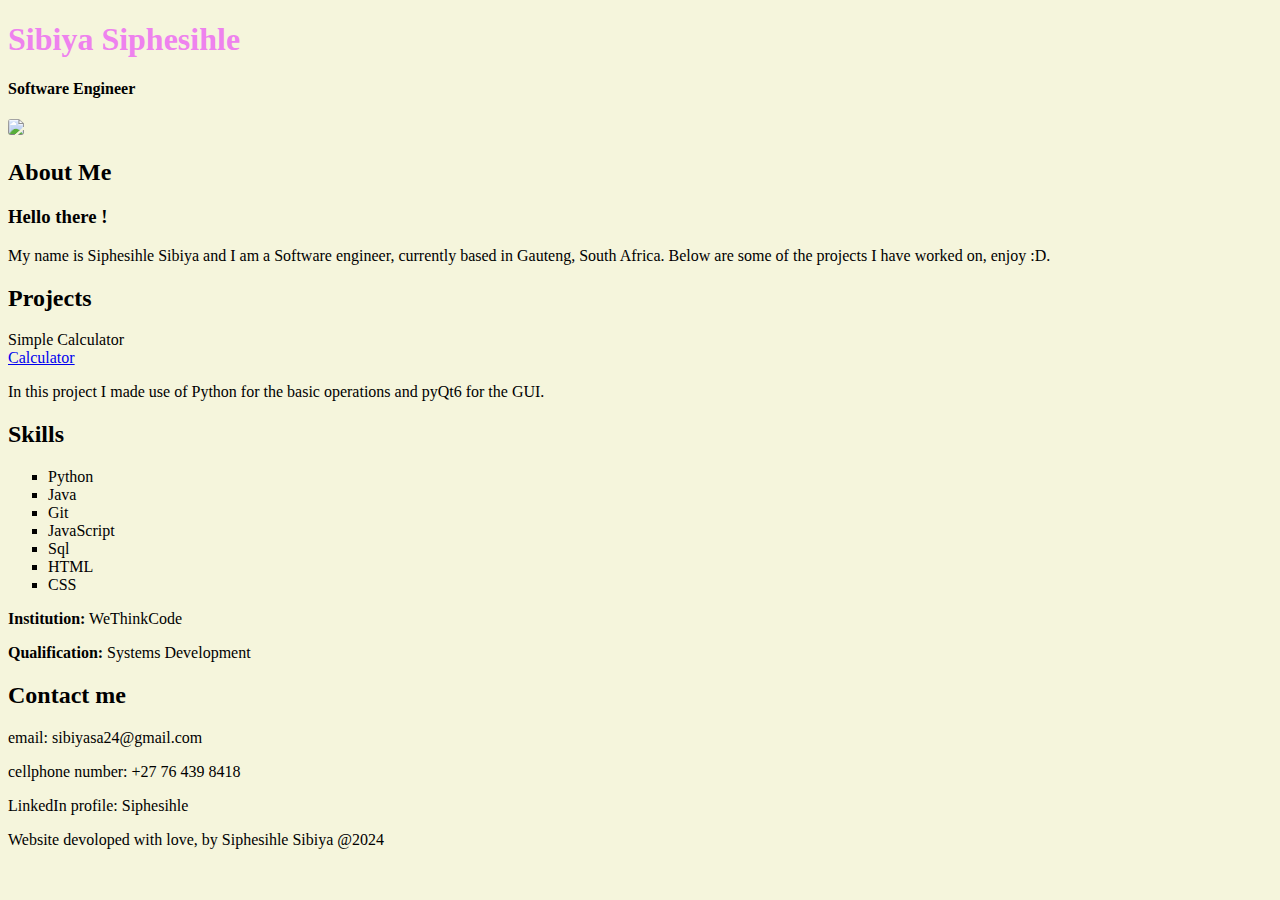
==== index.html @ ca616fb2 "Add files via upload" ====
<!DOCTYPE html>
<html lang="en">
<head>
    <meta charset="UTF-8">
    <meta name="viewport" content="width=device-width, initial-scale=1.0">
    <title>Portfolio website</title>
    <link rel="stylesheet" href="styles.css">

</head>
<body>
    <h1>Sibiya Siphesihle</h1>

    <h4 class="se">Software Engineer</h4>
    <div class="info-section">
        <div>
            <img src="media/headshot.jpg">
        </div>
    
        <div class = 'About-me' >
            <h2>About Me</h2>
            <h3>Hello there !</h3>
            <p class="intro">My name is Siphesihle Sibiya and I am a Software engineer, currently based in Gauteng, South Africa. Below are some of the projects I have worked on, enjoy :D.</p>

        </div>
    </div>


    <h2>Projects</h2>
    <div>Simple Calculator</div>
    <a href="https://github.com/Annie24-ux/Calculator_.git" target="_blank">Calculator</a>
    <p>In this project I made use of Python for the basic operations and pyQt6 for the GUI.</p>

    
    


    <div id="Skills">
        <h2>Skills</h2>
        <ul>
            <li>Python</li>
            <li>Java</li>
            <li>Git</li>
            <li>JavaScript</li>
            <li>Sql</li>
            <li>HTML</li>
            <li>CSS</li>
        </ul>

    </div>
    <div id="Education">
        <p><strong>Institution:</strong> WeThinkCode</p>
        <p><strong>Qualification:</strong> Systems Development</p>

    </div>

    <h2>Contact me</h2>
    <p>email: sibiyasa24@gmail.com</p>
    <p>cellphone number: +27 76 439 8418</p>
    <p>LinkedIn profile: <a href="https://www.linkedin.com/feed/" target="_blank"></a> Siphesihle</a></p>

    <footer>Website devoloped with love, by Siphesihle Sibiya @2024</footer>
    
</body>
</html>
---- styles.css ----
body{
    background-color: beige;
}
h1{
    color: violet;
    position: center;
}

li{
    list-style-type: square;

}

.intro{
    justify-content: center;
}

.se{
    justify-content: center;
}

img{
    border-radius: 3px;
    position: center;
}

.info-section{
    position: relative;
    display: inline;
    justify-content: space-around;
    
}

footer{
    justify-content: center;
}
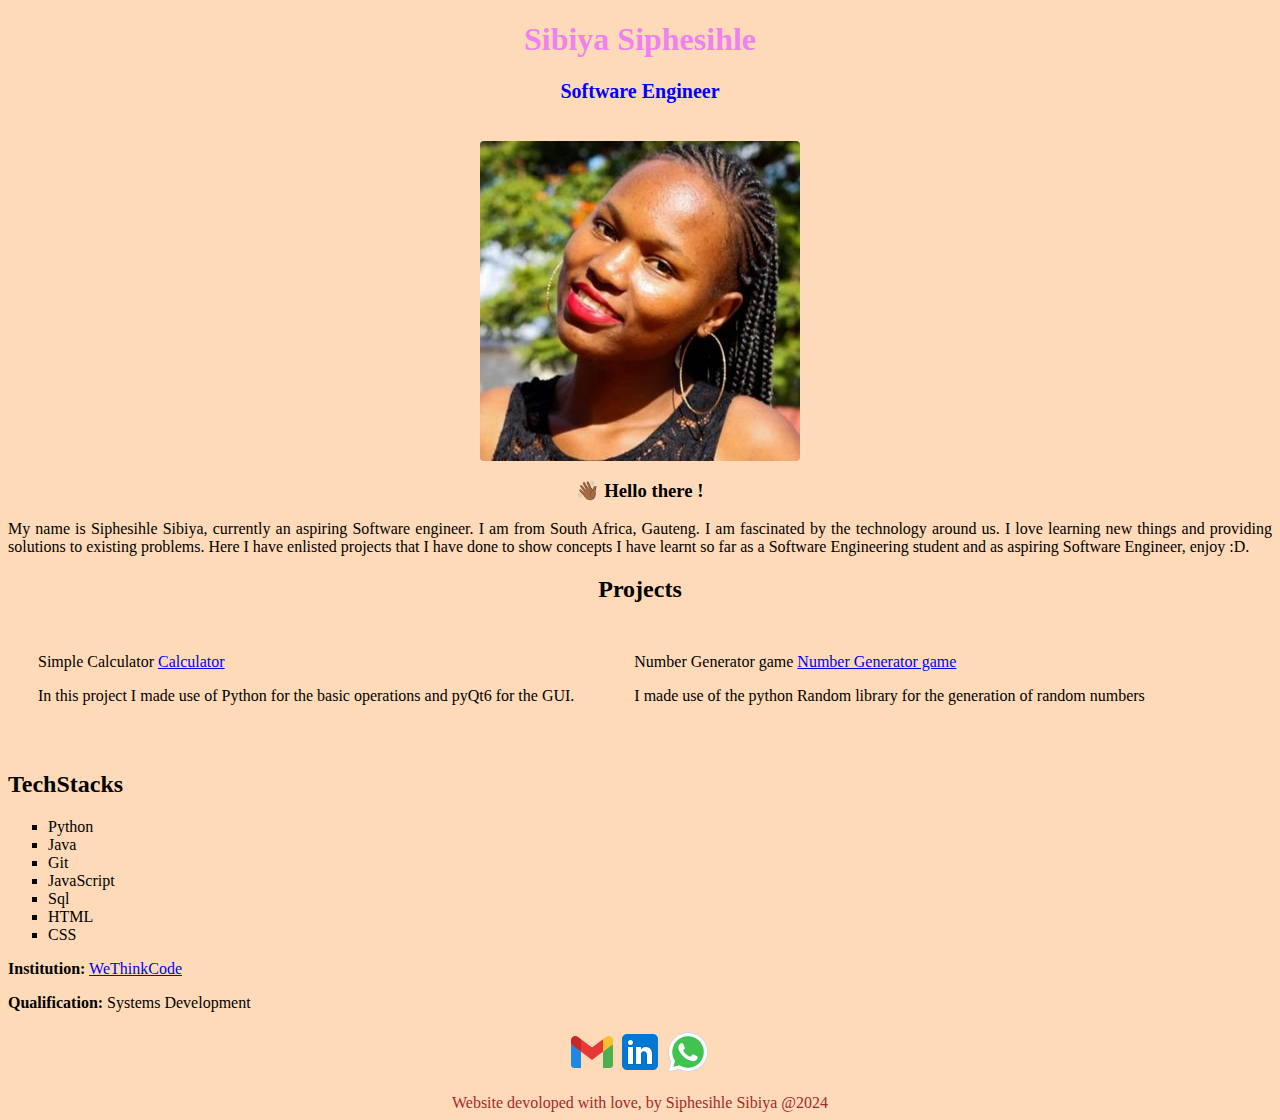
==== commit 6624a73b: "Website html & css has been implemented." ====
--- a/index.html
+++ b/index.html
@@ -4,38 +4,51 @@
     <meta charset="UTF-8">
     <meta name="viewport" content="width=device-width, initial-scale=1.0">
     <title>Portfolio website</title>
+    <link rel="icon" type="image/x-icon" href="/media/favicon.ico">
+
     <link rel="stylesheet" href="styles.css">
 
 </head>
 <body>
     <h1>Sibiya Siphesihle</h1>
 
-    <h4 class="se">Software Engineer</h4>
-    <div class="info-section">
-        <div>
-            <img src="media/headshot.jpg">
+    <h3 class="se">Software Engineer</h3>
+    
+    <br>
+    <section>
+
+        <img src="media/headshot.jpg" alt="profile-pucture">
+
+    <h3 id="wavy-hand">👋🏾 Hello there !</h3>
+
+    <p class="intro">
+        My name is Siphesihle Sibiya, currently an aspiring Software engineer. I am from South Africa, Gauteng.
+        I am fascinated by the technology around us. I love learning new things and providing solutions to 
+        existing problems. Here I have enlisted projects that I have done to show concepts I have learnt so 
+        far as a Software Engineering student and as aspiring Software Engineer, enjoy :D.</p>
+       
+    </section>
+    
+
+    <h2 class="projects-done">Projects</h2>
+
+    <div class="projects">
+        <div id="project1">Simple Calculator
+            <a href="https://github.com/Annie24-ux/Calculator_.git" target="_blank">Calculator</a>
+            <p>In this project I made use of Python for the basic operations and pyQt6 for the GUI.</p>
         </div>
-    
-        <div class = 'About-me' >
-            <h2>About Me</h2>
-            <h3>Hello there !</h3>
-            <p class="intro">My name is Siphesihle Sibiya and I am a Software engineer, currently based in Gauteng, South Africa. Below are some of the projects I have worked on, enjoy :D.</p>
-
+        <div id="project2">Number Generator game
+            <a href="https://github.com/Annie24-ux/Number_guess_game.git" target="_blank">Number Generator game</a>
+            <p>I made use of the python Random library for the generation of random numbers</p>
         </div>
+   
     </div>
 
 
-    <h2>Projects</h2>
-    <div>Simple Calculator</div>
-    <a href="https://github.com/Annie24-ux/Calculator_.git" target="_blank">Calculator</a>
-    <p>In this project I made use of Python for the basic operations and pyQt6 for the GUI.</p>
-
-    
-    
-
+        
 
     <div id="Skills">
-        <h2>Skills</h2>
+        <h2>TechStacks</h2>
         <ul>
             <li>Python</li>
             <li>Java</li>
@@ -48,15 +61,31 @@
 
     </div>
     <div id="Education">
-        <p><strong>Institution:</strong> WeThinkCode</p>
+        <p><strong>Institution:</strong> <a href="https://wethinkcode.co.za/">WeThinkCode</a></p>
         <p><strong>Qualification:</strong> Systems Development</p>
-
     </div>
 
-    <h2>Contact me</h2>
-    <p>email: sibiyasa24@gmail.com</p>
-    <p>cellphone number: +27 76 439 8418</p>
-    <p>LinkedIn profile: <a href="https://www.linkedin.com/feed/" target="_blank"></a> Siphesihle</a></p>
+    
+
+    <section class="contacts">
+        <div class="contacts">
+            <div class="email">
+            <a href="mailto:sibiyasa24@gmail.com"><img src="media/icons8-gmail-48.png" alt="gmail-icon"></a>
+            </div>
+    
+            <div class="profile">
+            <a href="https://www.linkedin.com/in/siphesihle-sibiya-b861b2212/"><img src="media/linkedin.png" alt="linked-icon"></a>
+            </div>
+            <div class="whatsApp">
+                <a href="https://wa.me/+27764398418"><img src="media/whatsapp.png" alt="whatsApp-logo"></a>
+            </div>
+        </div>
+    </section>
+
+
+    
+
+    <br>
 
     <footer>Website devoloped with love, by Siphesihle Sibiya @2024</footer>
     
--- a/styles.css
+++ b/styles.css
@@ -1,38 +1,75 @@
 
 body{
-    background-color: beige;
+    background-color: peachpuff;
 }
 h1{
     color: violet;
+    text-align: center;
     position: center;
 }
 
 li{
     list-style-type: square;
+}
 
+.contacts{
+    display: flex;
+    justify-content: center;
+}
+
+#wavy-hand{
+    text-align: center;
 }
 
 .intro{
-    justify-content: center;
+    text-align: justify;
 }
 
 .se{
-    justify-content: center;
+    text-align: center;
+    color: blue;
+    font-size: 20px;
 }
 
 img{
-    border-radius: 3px;
-    position: center;
+    display: block;
+    margin-left: auto;
+    margin-right: auto;
+    border-radius: 4px;
+    /* justify-content: center;
+    border-radius: 3px; */
 }
 
 .info-section{
     position: relative;
-    display: inline;
-    justify-content: space-around;
+    display: flex;
+    justify-content: space-evenly;
     
+}
+#project1{
+    margin: 20px;
+    padding: 10px;
+    box-shadow: 5px;
+}
+
+#project2{
+    margin: 20px;
+    padding: 10px;
+    box-shadow: 5px;
+}
+
+.projects-done{
+    text-align: center;
 }
 
 footer{
-    justify-content: center;
+    text-align: center;
+    font-size: medium;
+    font-weight: 200;
+    color: brown;
 }
 
+.projects{
+    display: flex;
+    justify-content: left;
+}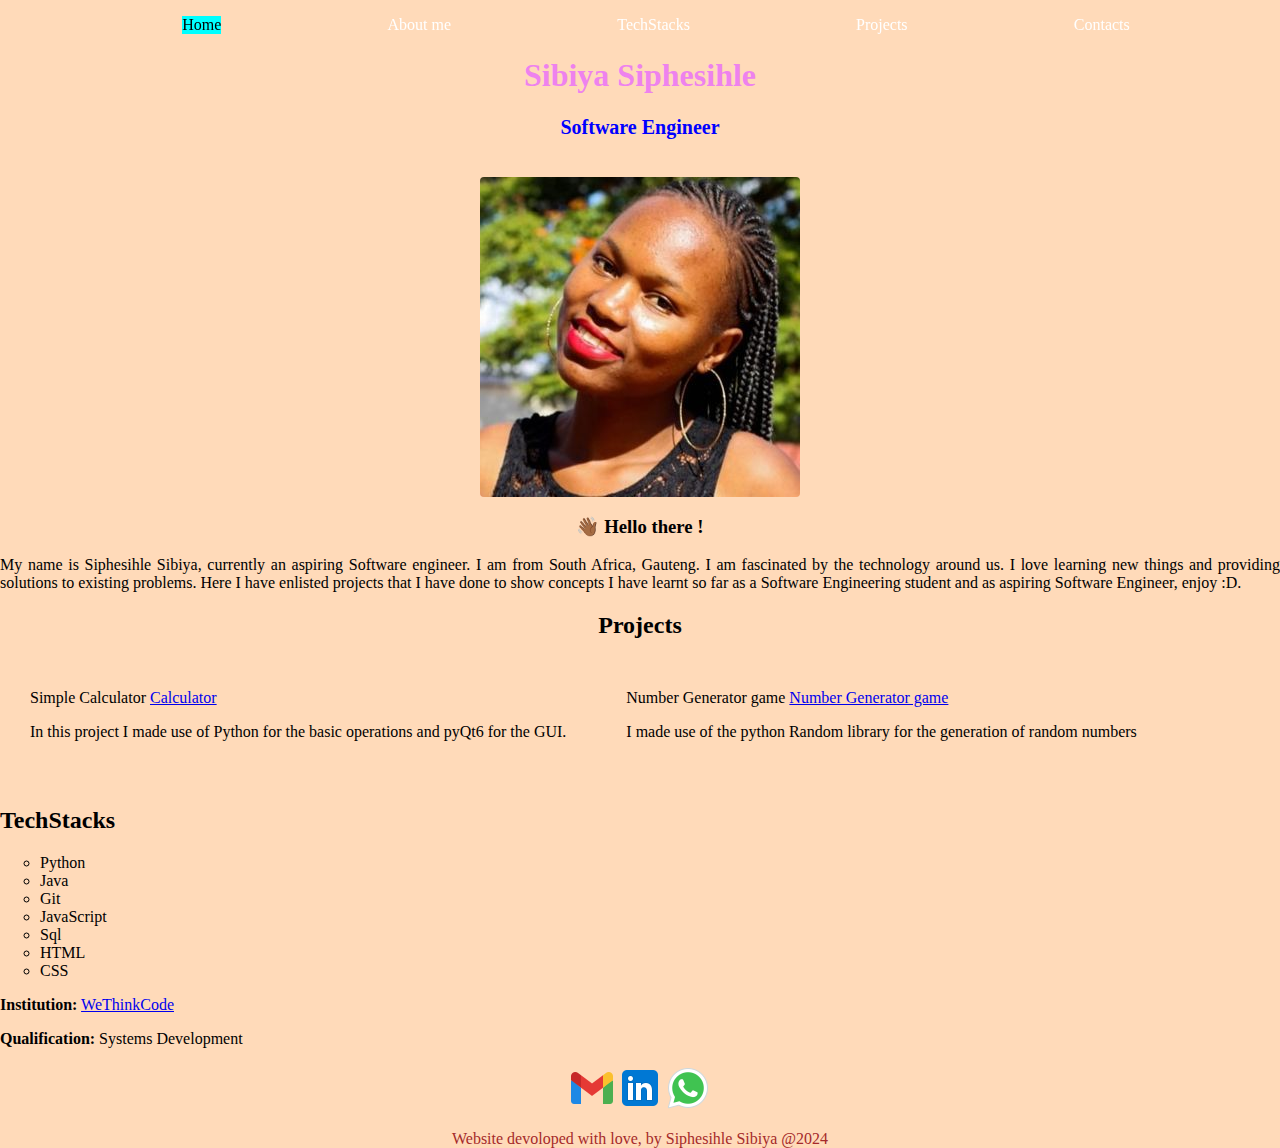
==== commit 955c6619: "Added navigation bar." ====
--- a/index.html
+++ b/index.html
@@ -10,6 +10,17 @@
 
 </head>
 <body>
+
+    <ul id="navigation">
+        <li><a class="active" href="#home">Home</a></li>
+        <li><a href="#About">About me</a></li>
+        <li><a href="#tech">TechStacks</a></li>
+        <li><a href="#pro">Projects</a></li>
+        <li><a href="#cont">Contacts</a></li>
+    </ul>
+
+<br>
+<br>
     <h1>Sibiya Siphesihle</h1>
 
     <h3 class="se">Software Engineer</h3>
@@ -49,19 +60,19 @@
 
     <div id="Skills">
         <h2>TechStacks</h2>
-        <ul>
-            <li>Python</li>
-            <li>Java</li>
-            <li>Git</li>
-            <li>JavaScript</li>
-            <li>Sql</li>
-            <li>HTML</li>
-            <li>CSS</li>
+        <ul id="language-container">
+            <li class="langauges" >Python</li>
+            <li class="langauges" >Java</li>
+            <li class="langauges" >Git</li>
+            <li class="langauges" >JavaScript</li>
+            <li class="langauges" >Sql</li>
+            <li class="langauges" >HTML</li>
+            <li class="langauges">CSS</li>
         </ul>
 
     </div>
     <div id="Education">
-        <p><strong>Institution:</strong> <a href="https://wethinkcode.co.za/">WeThinkCode</a></p>
+        <p><strong>Institution:</strong> <a href="https://wethinkcode.co.za/" target="_blank">WeThinkCode</a></p>
         <p><strong>Qualification:</strong> Systems Development</p>
     </div>
 
@@ -70,14 +81,14 @@
     <section class="contacts">
         <div class="contacts">
             <div class="email">
-            <a href="mailto:sibiyasa24@gmail.com"><img src="media/icons8-gmail-48.png" alt="gmail-icon"></a>
+            <a href="mailto:sibiyasa24@gmail.com" target="_blank"><img src="media/icons8-gmail-48.png" alt="gmail-icon"></a>
             </div>
     
             <div class="profile">
-            <a href="https://www.linkedin.com/in/siphesihle-sibiya-b861b2212/"><img src="media/linkedin.png" alt="linked-icon"></a>
+            <a href="https://www.linkedin.com/in/siphesihle-sibiya-b861b2212/" target="_blank"><img src="media/linkedin.png" alt="linkedIn-icon" ></a>
             </div>
             <div class="whatsApp">
-                <a href="https://wa.me/+27764398418"><img src="media/whatsapp.png" alt="whatsApp-logo"></a>
+                <a href="https://wa.me/+27764398418" target="_blank"><img src="media/whatsapp.png" alt="whatsApp-logo"></a>
             </div>
         </div>
     </section>
--- a/styles.css
+++ b/styles.css
@@ -1,6 +1,8 @@
 
 body{
     background-color: peachpuff;
+    padding: 0;
+    margin: 0;
 }
 h1{
     color: violet;
@@ -8,8 +10,8 @@
     position: center;
 }
 
-li{
-    list-style-type: square;
+#language-container {
+    list-style-type: circle;
 }
 
 .contacts{
@@ -72,4 +74,37 @@
 .projects{
     display: flex;
     justify-content: left;
+}
+
+#navigation{
+    list-style-type: none;
+    position: fixed;
+    margin: 0;
+    display: flex;
+    justify-content: space-evenly;
+    overflow: hidden;
+    padding: 1rem;
+    width: 100%;
+}
+
+
+
+li a {
+    display: block;
+    color: white;
+    text-align: center;
+    padding: 10 16px;
+    text-decoration: none;
+    list-style: none;
+
+}
+
+.active{
+    background-color: aqua;
+    color: black;
+}
+
+li a:hover{
+    background-color: palevioletred;
+    color: black;
 }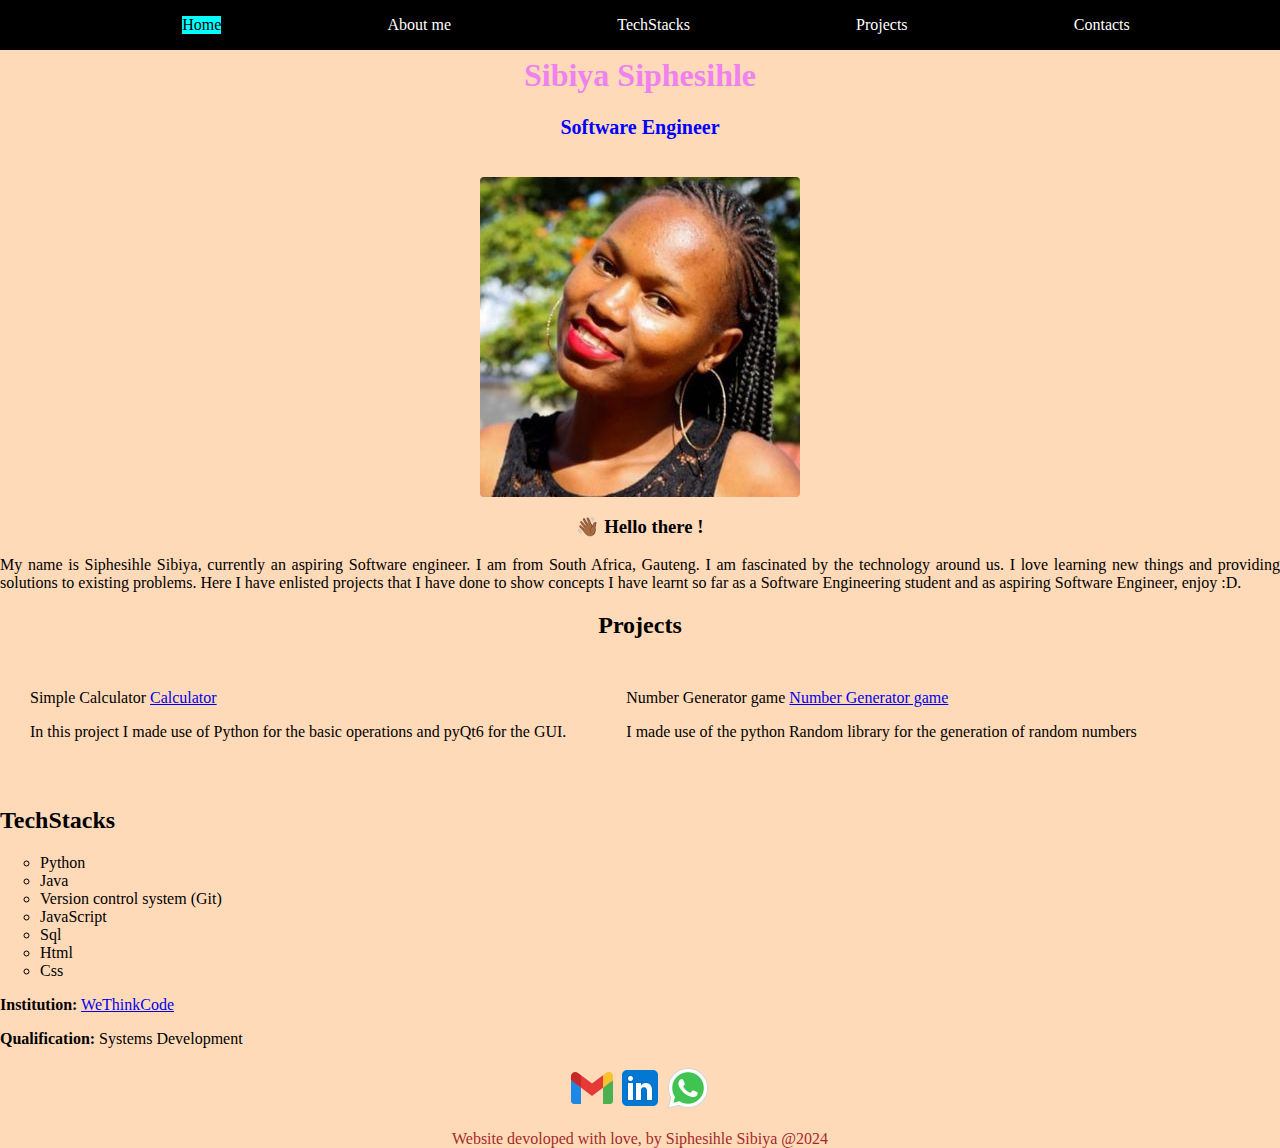
==== commit 8b6f119a: "Defined layout" ====
--- a/index.html
+++ b/index.html
@@ -63,11 +63,11 @@
         <ul id="language-container">
             <li class="langauges" >Python</li>
             <li class="langauges" >Java</li>
-            <li class="langauges" >Git</li>
+            <li class="langauges" >Version control system (Git)</li>
             <li class="langauges" >JavaScript</li>
             <li class="langauges" >Sql</li>
-            <li class="langauges" >HTML</li>
-            <li class="langauges">CSS</li>
+            <li class="langauges" >Html</li>
+            <li class="langauges">Css</li>
         </ul>
 
     </div>
--- a/styles.css
+++ b/styles.css
@@ -85,6 +85,7 @@
     overflow: hidden;
     padding: 1rem;
     width: 100%;
+    background-color: black;
 }
 
 
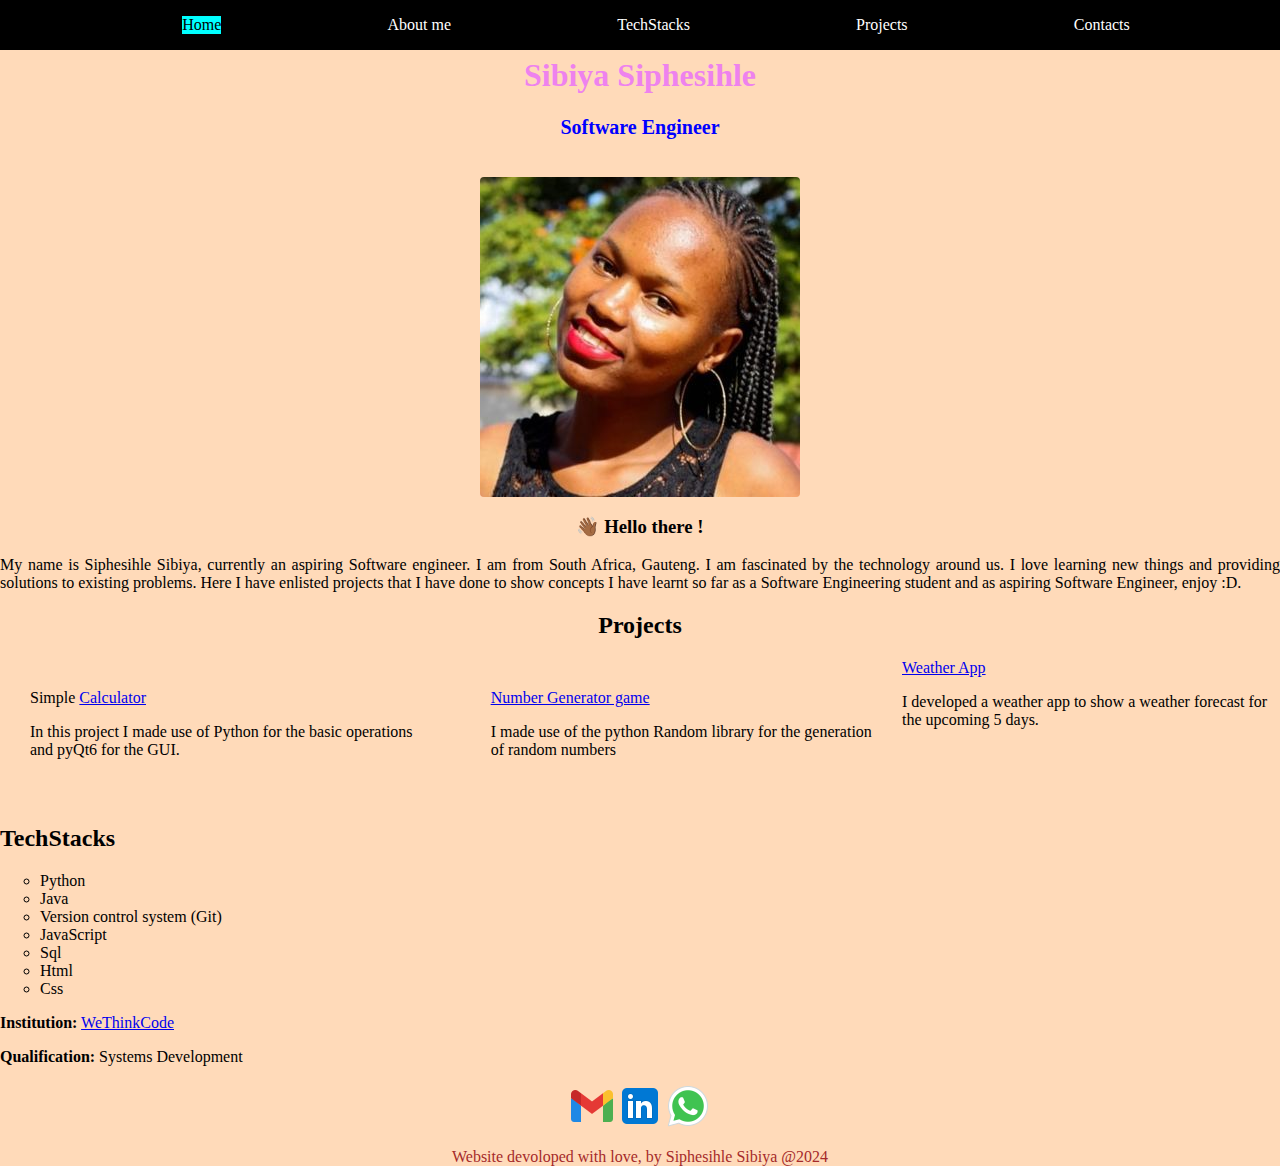
==== commit 96ef3504: "Added one more project." ====
--- a/index.html
+++ b/index.html
@@ -44,13 +44,18 @@
     <h2 class="projects-done">Projects</h2>
 
     <div class="projects">
-        <div id="project1">Simple Calculator
+        <div id="project1">Simple
             <a href="https://github.com/Annie24-ux/Calculator_.git" target="_blank">Calculator</a>
             <p>In this project I made use of Python for the basic operations and pyQt6 for the GUI.</p>
         </div>
-        <div id="project2">Number Generator game
+        <div id="project2">
             <a href="https://github.com/Annie24-ux/Number_guess_game.git" target="_blank">Number Generator game</a>
             <p>I made use of the python Random library for the generation of random numbers</p>
+        </div>
+
+        <div id="project3">
+            <a href="https://github.com/Annie24-ux/Weather-App.git" target="_blank">Weather App</a>
+            <p>I developed a weather app to show a weather forecast for the upcoming 5 days.</p>
         </div>
    
     </div>
